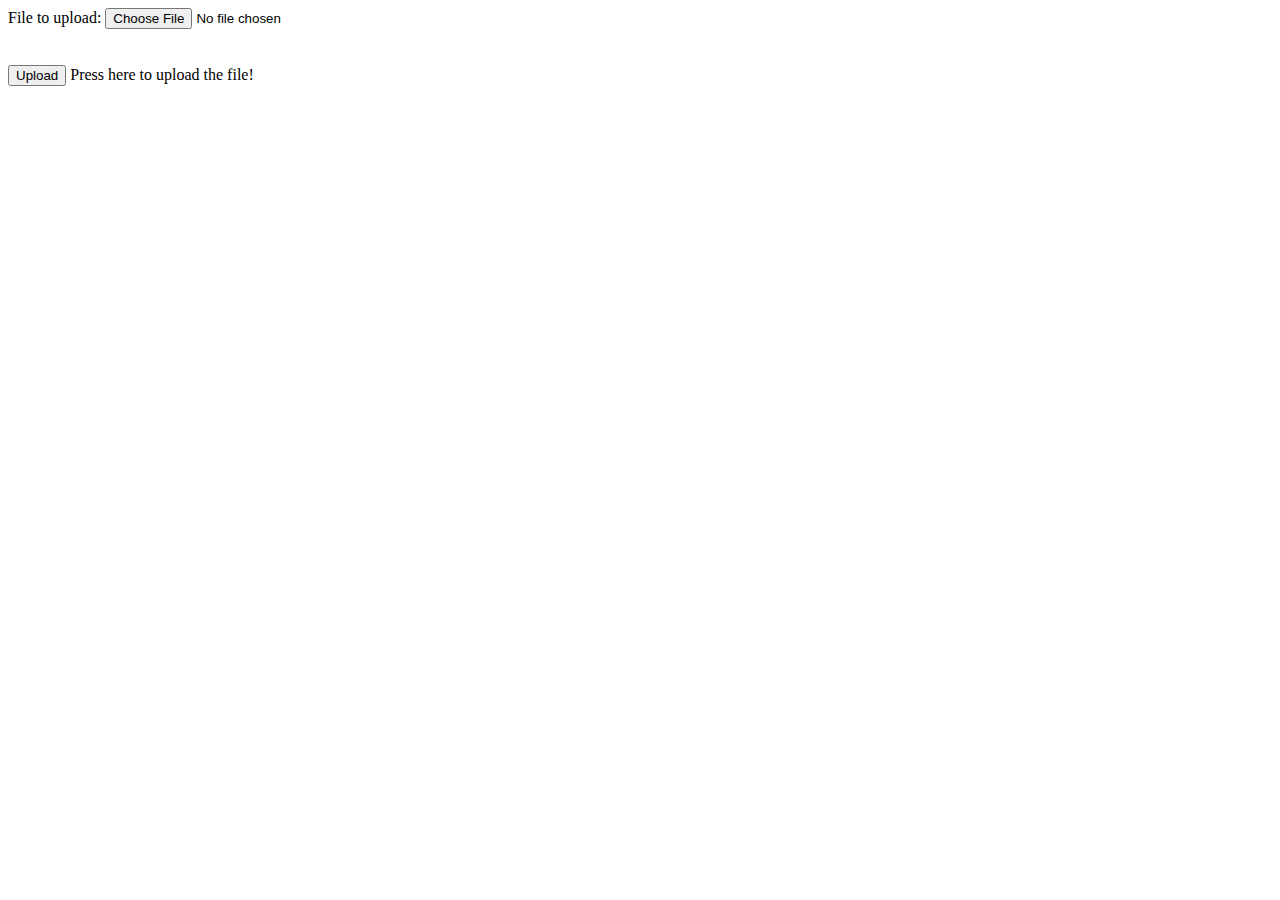
==== src/main/resources/static/index.html @ 2c581cf0 "base project" ====
<html>
<body>
<form method="POST" enctype="multipart/form-data"
      action="/upload">
    File to upload: <input type="file" name="file">
    <br />
    <br />
    <br />
    <input type="submit" value="Upload"> Press here to upload the file!
</form>
</body>
</html>
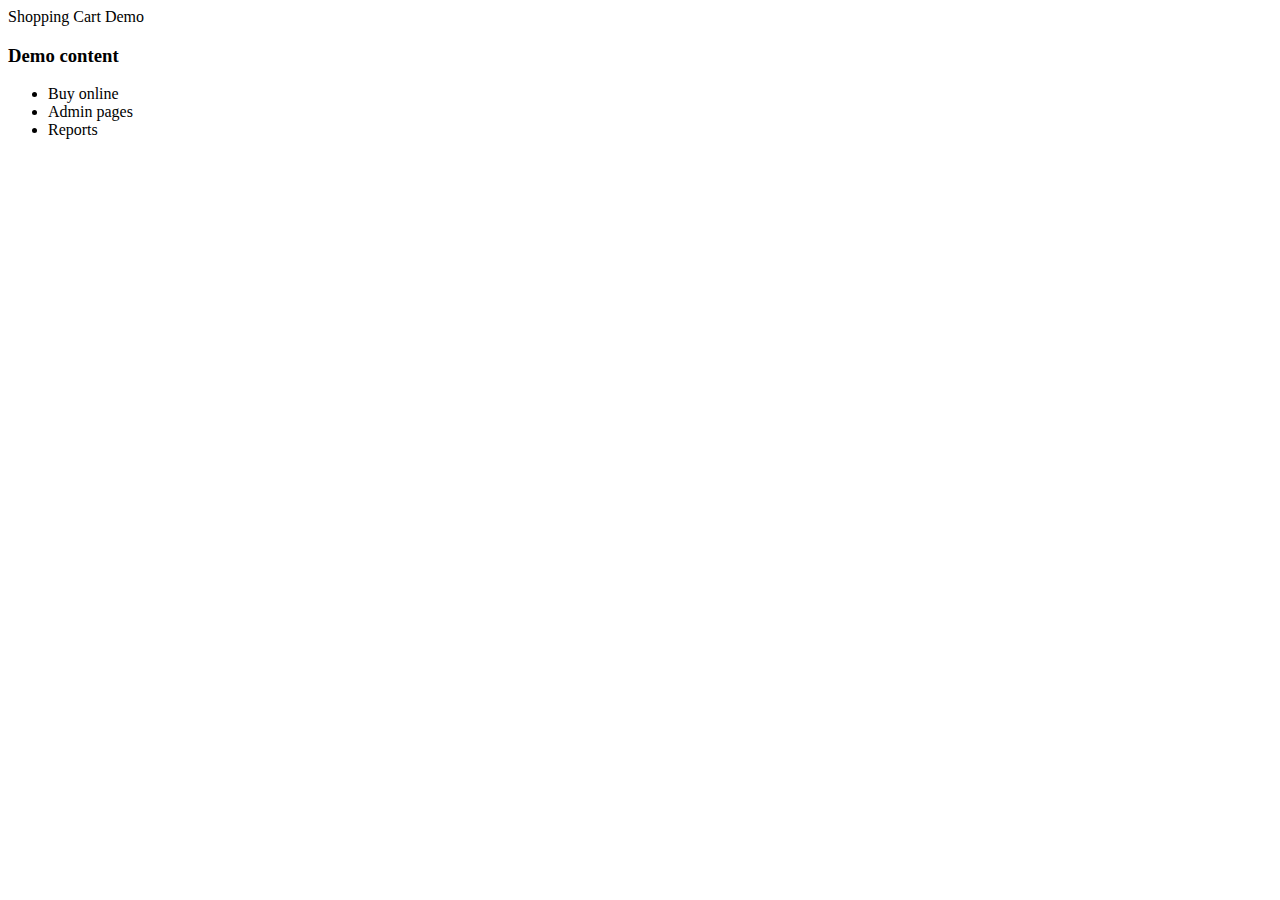
==== commit 01a95a6b: "add picture service and repo" ====
--- a/src/main/resources/static/index.html
+++ b/src/main/resources/static/index.html
@@ -1,12 +1,25 @@
-<html>
+<!DOCTYPE html>
+<html xmlns:th="http://www.thymeleaf.org">
+<head>
+    <meta charset="UTF-8">
+    <title>Books Shop Online</title>
+    <link rel="stylesheet" type="text/css" th:href="@{/styles.css}" />
+</head>
 <body>
-<form method="POST" enctype="multipart/form-data"
-      action="/upload">
-    File to upload: <input type="file" name="file">
-    <br />
-    <br />
-    <br />
-    <input type="submit" value="Upload"> Press here to upload the file!
-</form>
+<th:block th:include="/_header"></th:block>
+<th:block th:include="/_menu"></th:block>
+
+<div class="page-title">Shopping Cart Demo</div>
+<div class="demo-container">
+    <h3>Demo content</h3>
+    <ul>
+        <li>Buy online</li>
+        <li>Admin pages</li>
+        <li>Reports</li>
+    </ul>
+</div>
+
+<th:block th:include="/_footer"></th:block>
+
 </body>
 </html>